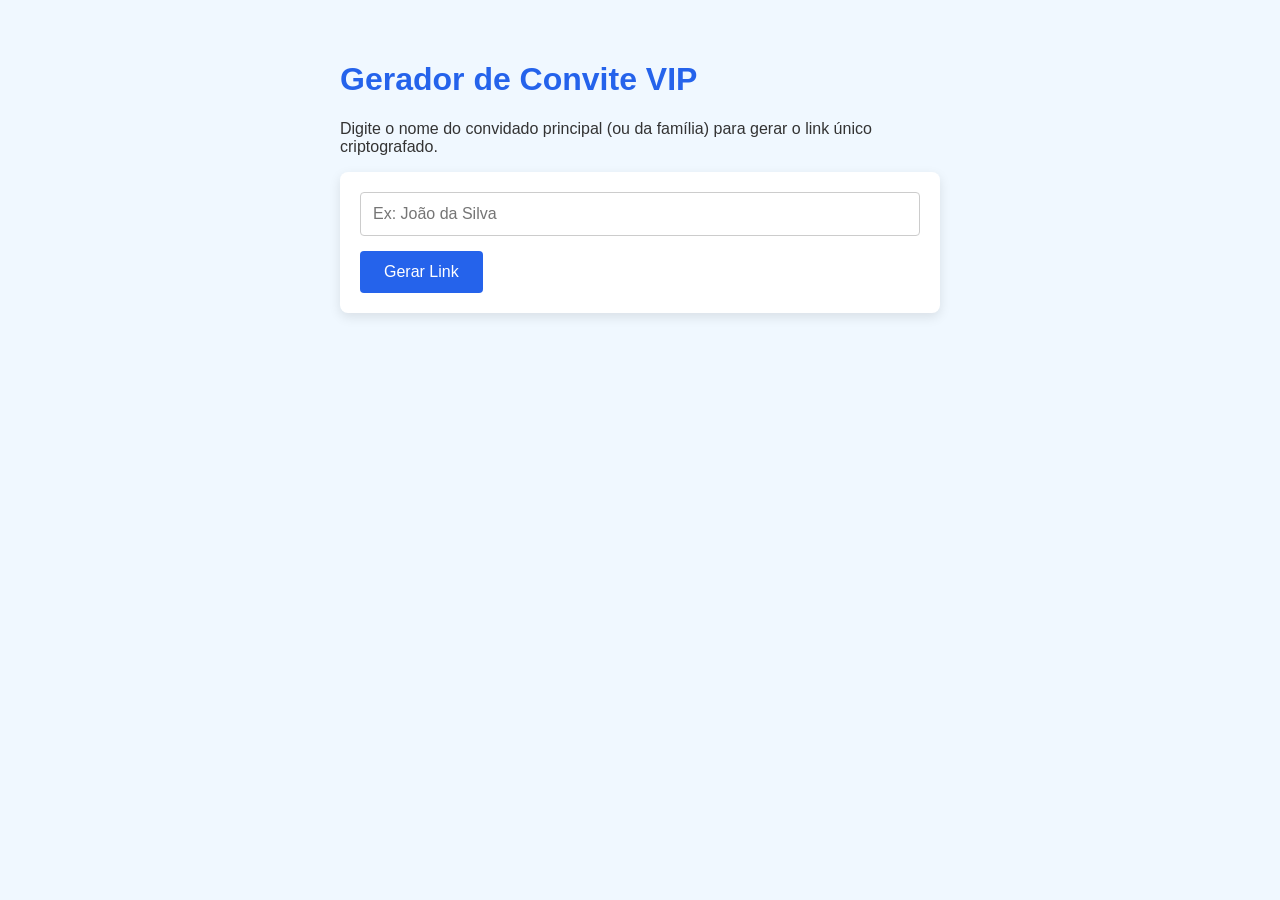
==== gerador.html @ 27b392df "feat: add url token for prefilled locked names and generator tool" ====
<!DOCTYPE html>
<html lang="pt-BR">
<head>
  <meta charset="UTF-8">
  <title>Gerador de Links - Casamento</title>
  <style>
    body { font-family: sans-serif; padding: 40px; background: #f0f8ff; color: #333; max-width: 600px; margin: 0 auto; }
    h1 { color: #2563EB; }
    .box { background: white; padding: 20px; border-radius: 8px; box-shadow: 0 4px 12px rgba(0,0,0,0.1); margin-bottom: 20px; }
    input[type="text"] { width: 100%; padding: 12px; font-size: 16px; margin-bottom: 15px; border: 1px solid #ccc; border-radius: 4px; box-sizing: border-box; }
    button { background: #2563EB; color: white; border: none; padding: 12px 24px; font-size: 16px; border-radius: 4px; cursor: pointer; }
    button:hover { background: #1D4ED8; }
    .result { margin-top: 20px; padding: 15px; background: #eef6ff; border: 1px dashed #2563EB; border-radius: 4px; word-break: break-all; font-family: monospace; }
    .copy-btn { background: #10B981; margin-top: 10px; width: 100%; }
    .copy-btn:hover { background: #059669; }
  </style>
</head>
<body>

  <h1>Gerador de Convite VIP</h1>
  <p>Digite o nome do convidado principal (ou da família) para gerar o link único criptografado.</p>

  <div class="box">
    <input type="text" id="guestName" placeholder="Ex: João da Silva" />
    <button onclick="generateLink()">Gerar Link</button>

    <div class="result" id="resultBox" style="display: none;">
      <div id="finalLink"></div>
      <button class="copy-btn" onclick="copyLink()">Copiar Link</button>
    </div>
  </div>

  <script>
    // Altere aqui se o seu site GitHub Pages tiver outro endereço principal
    const BASE_URL = window.location.href.replace('gerador.html', '');

    function generateLink() {
      const name = document.getElementById('guestName').value.trim();
      if (!name) {
        alert('Digite um nome!');
        return;
      }
      
      // Converte para Base64 lidando corretamente com acentos (UTF-8)
      const encoded = btoa(unescape(encodeURIComponent(name)));
      
      const fullUrl = BASE_URL + '?c=' + encoded;
      
      document.getElementById('finalLink').innerText = fullUrl;
      document.getElementById('resultBox').style.display = 'block';
    }

    function copyLink() {
      const link = document.getElementById('finalLink').innerText;
      navigator.clipboard.writeText(link).then(() => {
        alert('Link copiado! Pode colar no WhatsApp.');
      });
    }
  </script>

</body>
</html>
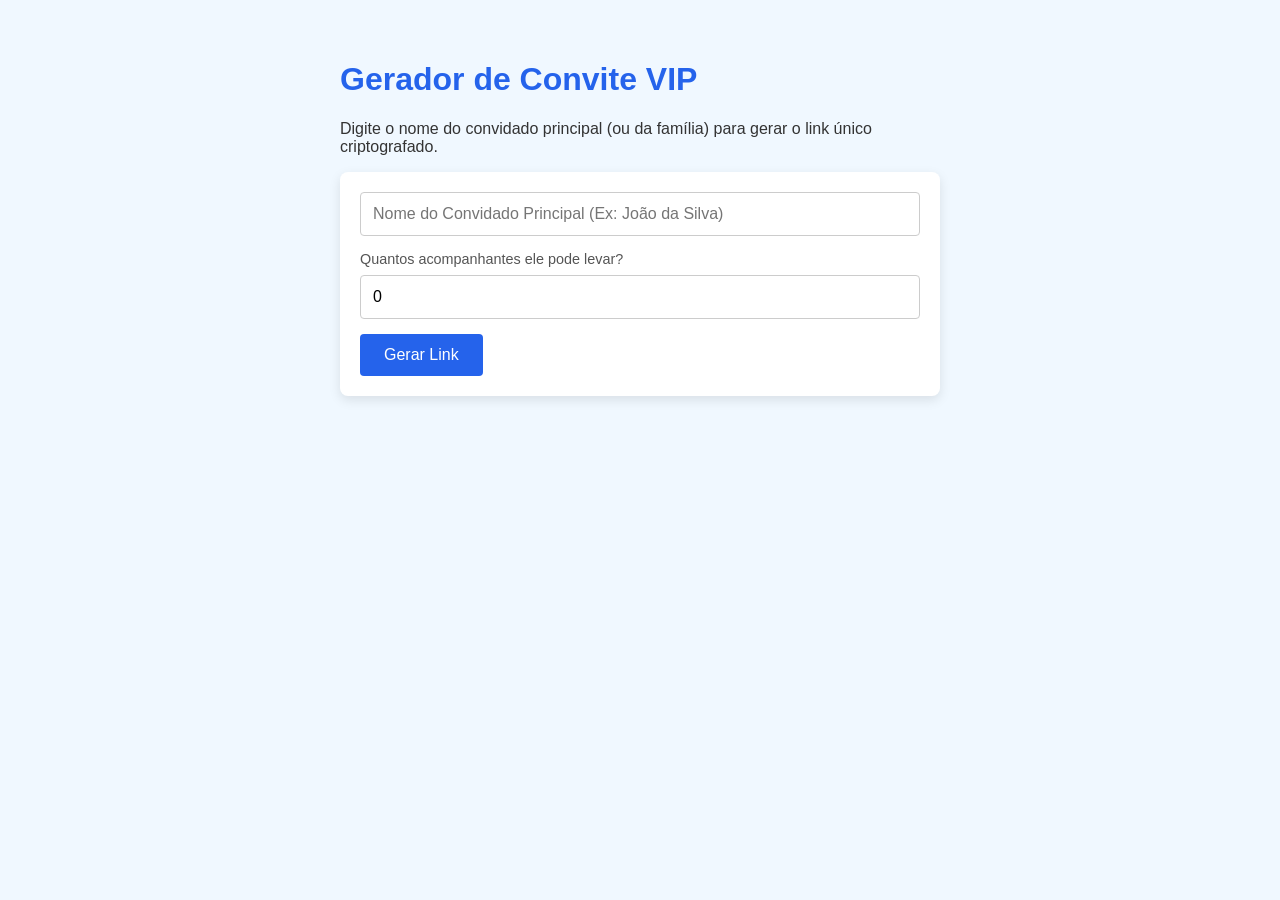
==== commit 6be1aae6: "feat: add guest limit enforcement to url token and generator" ====
--- a/gerador.html
+++ b/gerador.html
@@ -7,7 +7,7 @@
     body { font-family: sans-serif; padding: 40px; background: #f0f8ff; color: #333; max-width: 600px; margin: 0 auto; }
     h1 { color: #2563EB; }
     .box { background: white; padding: 20px; border-radius: 8px; box-shadow: 0 4px 12px rgba(0,0,0,0.1); margin-bottom: 20px; }
-    input[type="text"] { width: 100%; padding: 12px; font-size: 16px; margin-bottom: 15px; border: 1px solid #ccc; border-radius: 4px; box-sizing: border-box; }
+    input[type="text"], input[type="number"] { width: 100%; padding: 12px; font-size: 16px; margin-bottom: 15px; border: 1px solid #ccc; border-radius: 4px; box-sizing: border-box; }
     button { background: #2563EB; color: white; border: none; padding: 12px 24px; font-size: 16px; border-radius: 4px; cursor: pointer; }
     button:hover { background: #1D4ED8; }
     .result { margin-top: 20px; padding: 15px; background: #eef6ff; border: 1px dashed #2563EB; border-radius: 4px; word-break: break-all; font-family: monospace; }
@@ -21,7 +21,10 @@
   <p>Digite o nome do convidado principal (ou da família) para gerar o link único criptografado.</p>
 
   <div class="box">
-    <input type="text" id="guestName" placeholder="Ex: João da Silva" />
+    <input type="text" id="guestName" placeholder="Nome do Convidado Principal (Ex: João da Silva)" />
+    <label style="display:block; margin-bottom: 8px; font-size: 0.9rem; color: #555;">Quantos acompanhantes ele pode levar?</label>
+    <input type="number" id="guestLimit" placeholder="0 = convite individual" min="0" value="0" />
+    
     <button onclick="generateLink()">Gerar Link</button>
 
     <div class="result" id="resultBox" style="display: none;">
@@ -36,13 +39,16 @@
 
     function generateLink() {
       const name = document.getElementById('guestName').value.trim();
+      const limit = document.getElementById('guestLimit').value || '0';
+      
       if (!name) {
         alert('Digite um nome!');
         return;
       }
       
-      // Converte para Base64 lidando corretamente com acentos (UTF-8)
-      const encoded = btoa(unescape(encodeURIComponent(name)));
+      // Codifica no formato: "Nome do Convidado|Limite"
+      const dataToEncode = name + '|' + limit;
+      const encoded = btoa(unescape(encodeURIComponent(dataToEncode)));
       
       const fullUrl = BASE_URL + '?c=' + encoded;
       
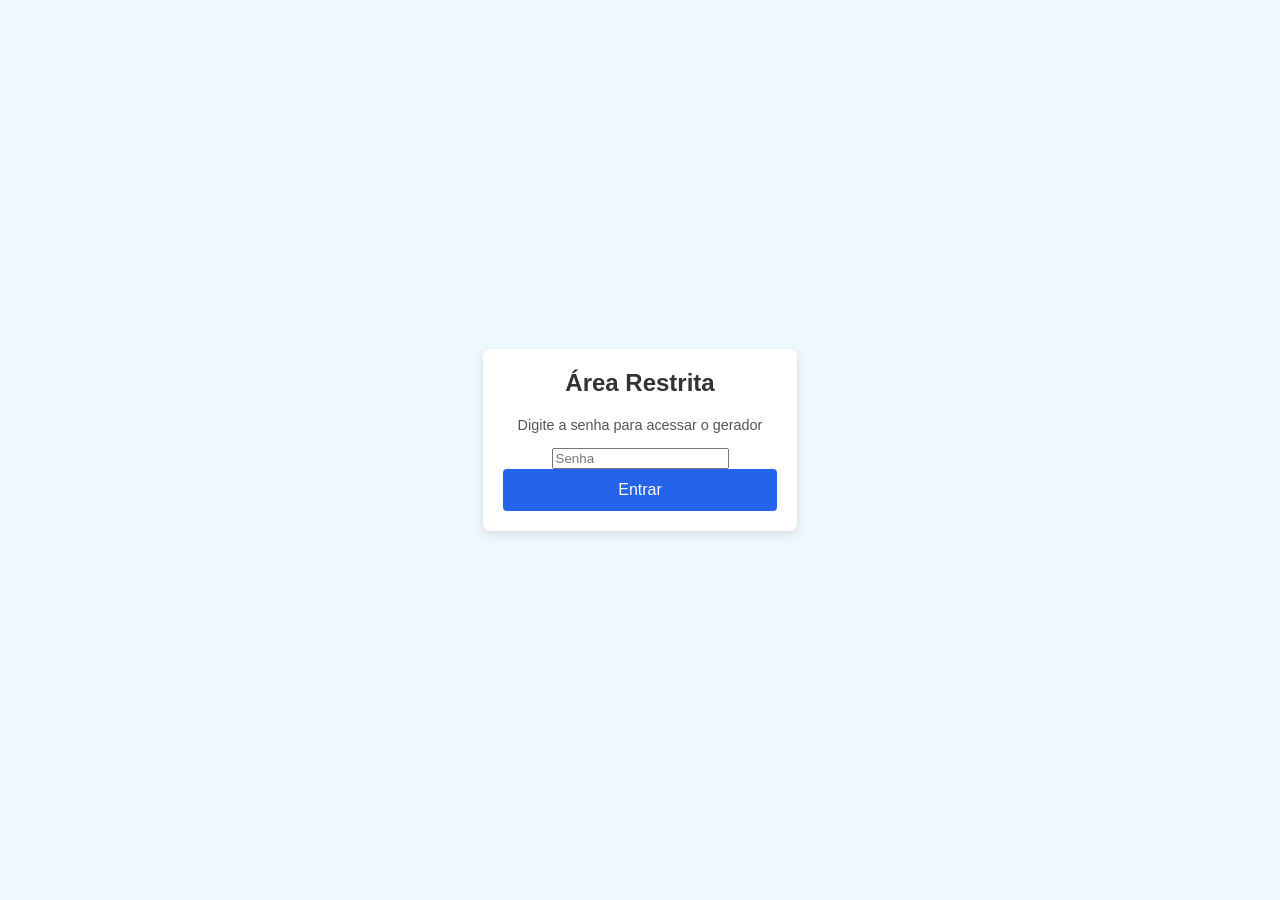
==== commit ce50b62d: "feat: add password protection to generator" ====
--- a/gerador.html
+++ b/gerador.html
@@ -16,6 +16,15 @@
   </style>
 </head>
 <body>
+  <!-- Overlay de Senha -->
+  <div id="loginOverlay" style="position:fixed; top:0; left:0; width:100%; height:100%; background:#f0f8ff; z-index:9999; display:flex; flex-direction:column; align-items:center; justify-content:center;">
+    <div class="box" style="text-align:center;">
+      <h2 style="margin-top:0;">Área Restrita</h2>
+      <p style="font-size:0.9rem; color:#555;">Digite a senha para acessar o gerador</p>
+      <input type="password" id="passInput" placeholder="Senha" />
+      <button onclick="checkPass()" style="width:100%;">Entrar</button>
+    </div>
+  </div>
 
   <h1>Gerador de Convite VIP</h1>
   <p>Digite o nome do convidado principal (ou da família) para gerar o link único criptografado.</p>
@@ -34,6 +43,19 @@
   </div>
 
   <script>
+    // === SENHA DE ACESSO AO GERADOR ===
+    const SENHA_GERADOR = 'casamento2026'; // <--- VOCÊ PODE MUDAR A SENHA AQUI
+
+    function checkPass() {
+      const input = document.getElementById('passInput').value;
+      if (input === SENHA_GERADOR) {
+        document.getElementById('loginOverlay').style.display = 'none';
+      } else {
+        alert('Senha incorreta!');
+        document.getElementById('passInput').value = '';
+      }
+    }
+
     // Altere aqui se o seu site GitHub Pages tiver outro endereço principal
     const BASE_URL = window.location.href.replace('gerador.html', '');
 
